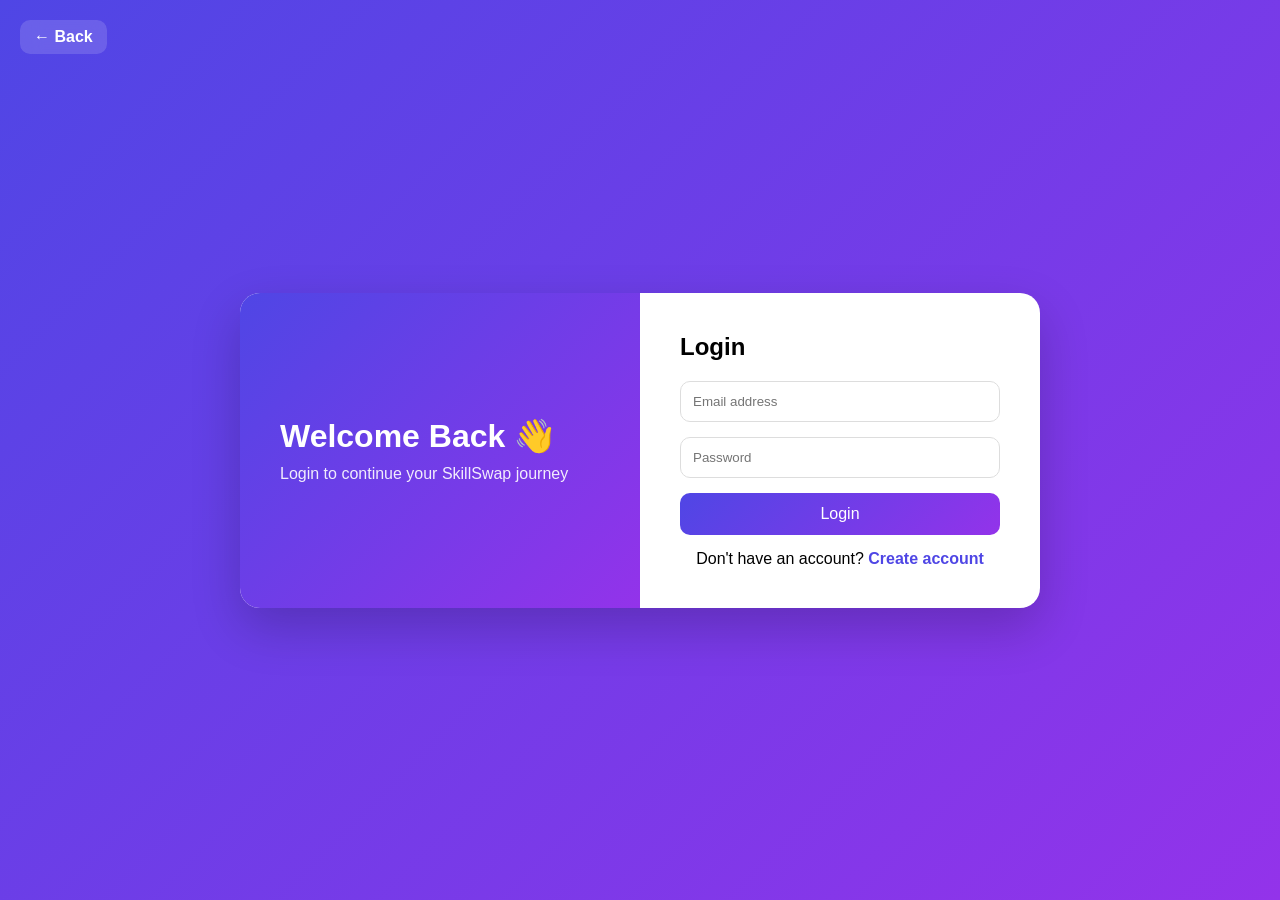
==== dashboard.html @ ea1d051a "Add files via upload" ====
<!DOCTYPE html>
<html>
<head>
  <title>Dashboard</title>
  <link rel="stylesheet" href="css/auth.css">
</head>
<body>

  <div class="auth-container">

    <div class="auth-box">

      <h2>Dashboard 🚀</h2>

      <p>Welcome, <span id="userEmail"></span></p>

      <button onclick="logout()">Logout</button>

    </div>

  </div>

  <script src="js/dashboard.js"></script>

</body>
</html>
---- css/auth.css ----

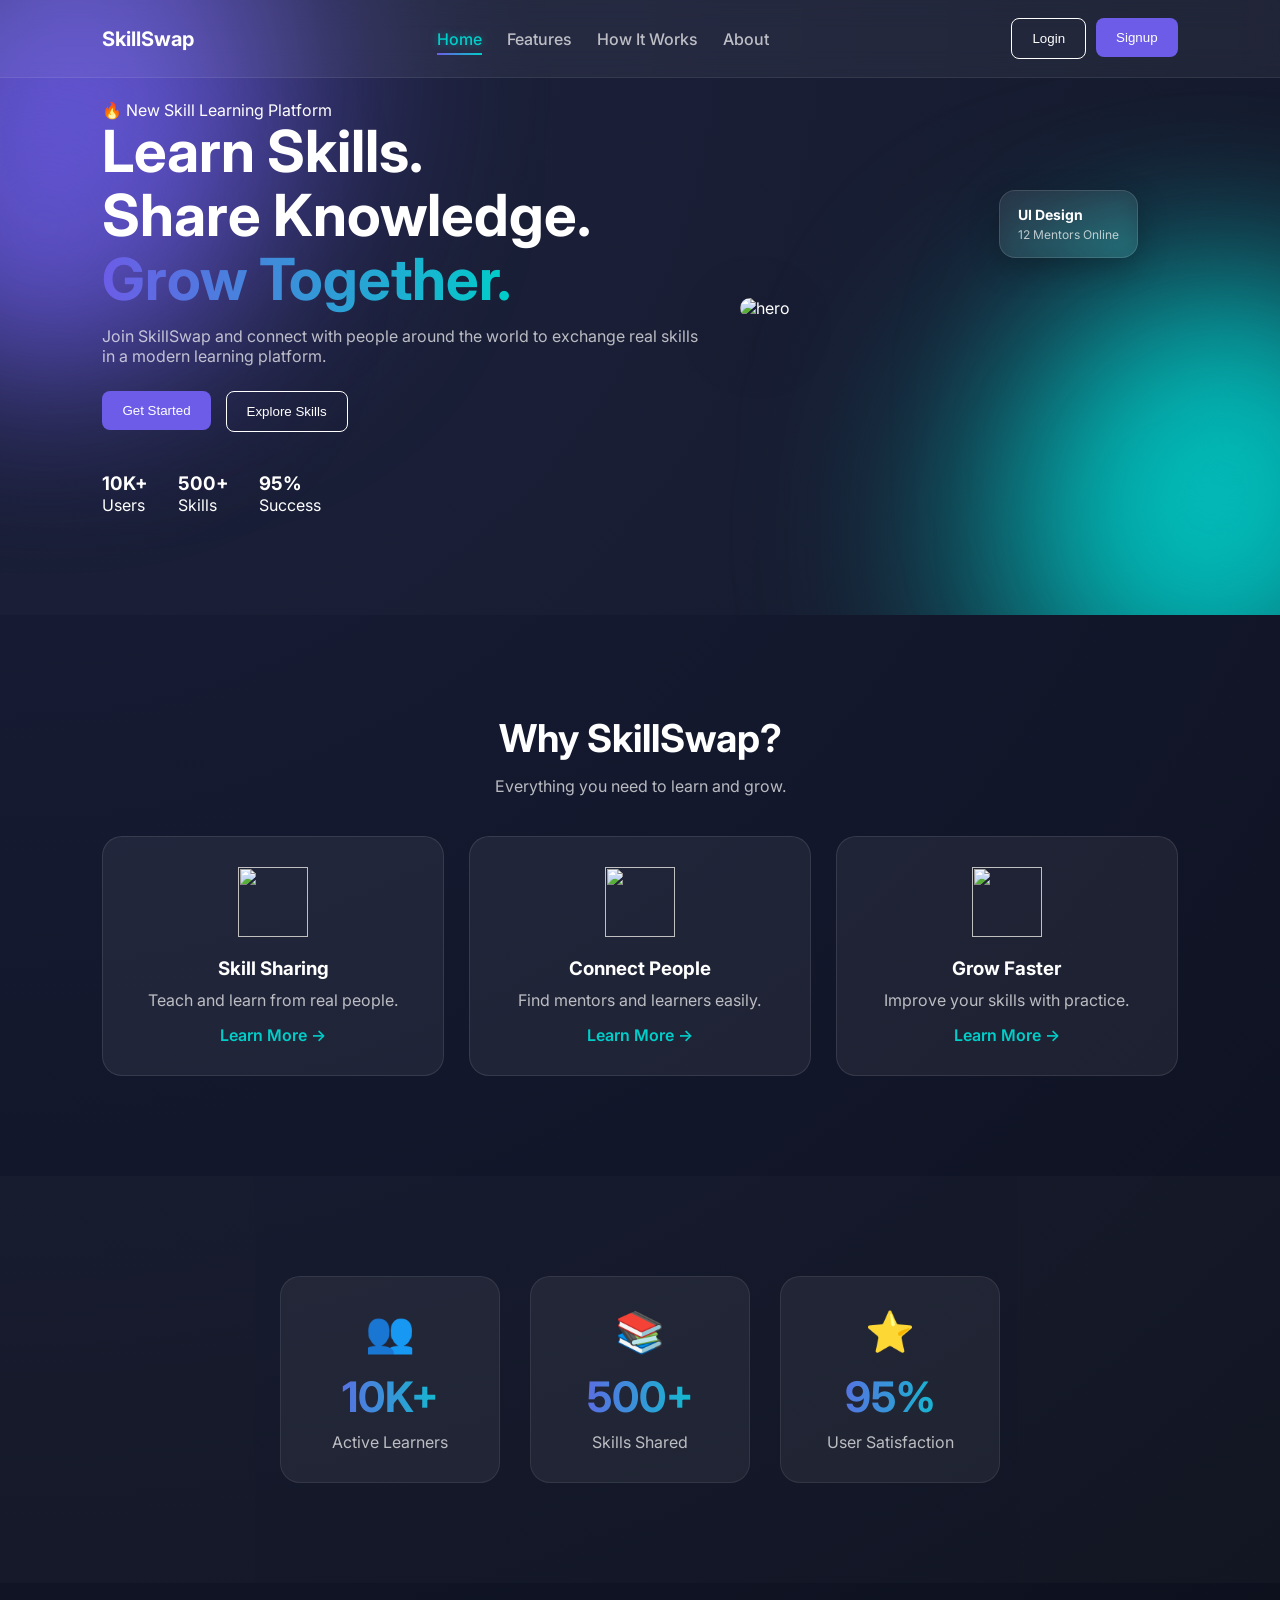
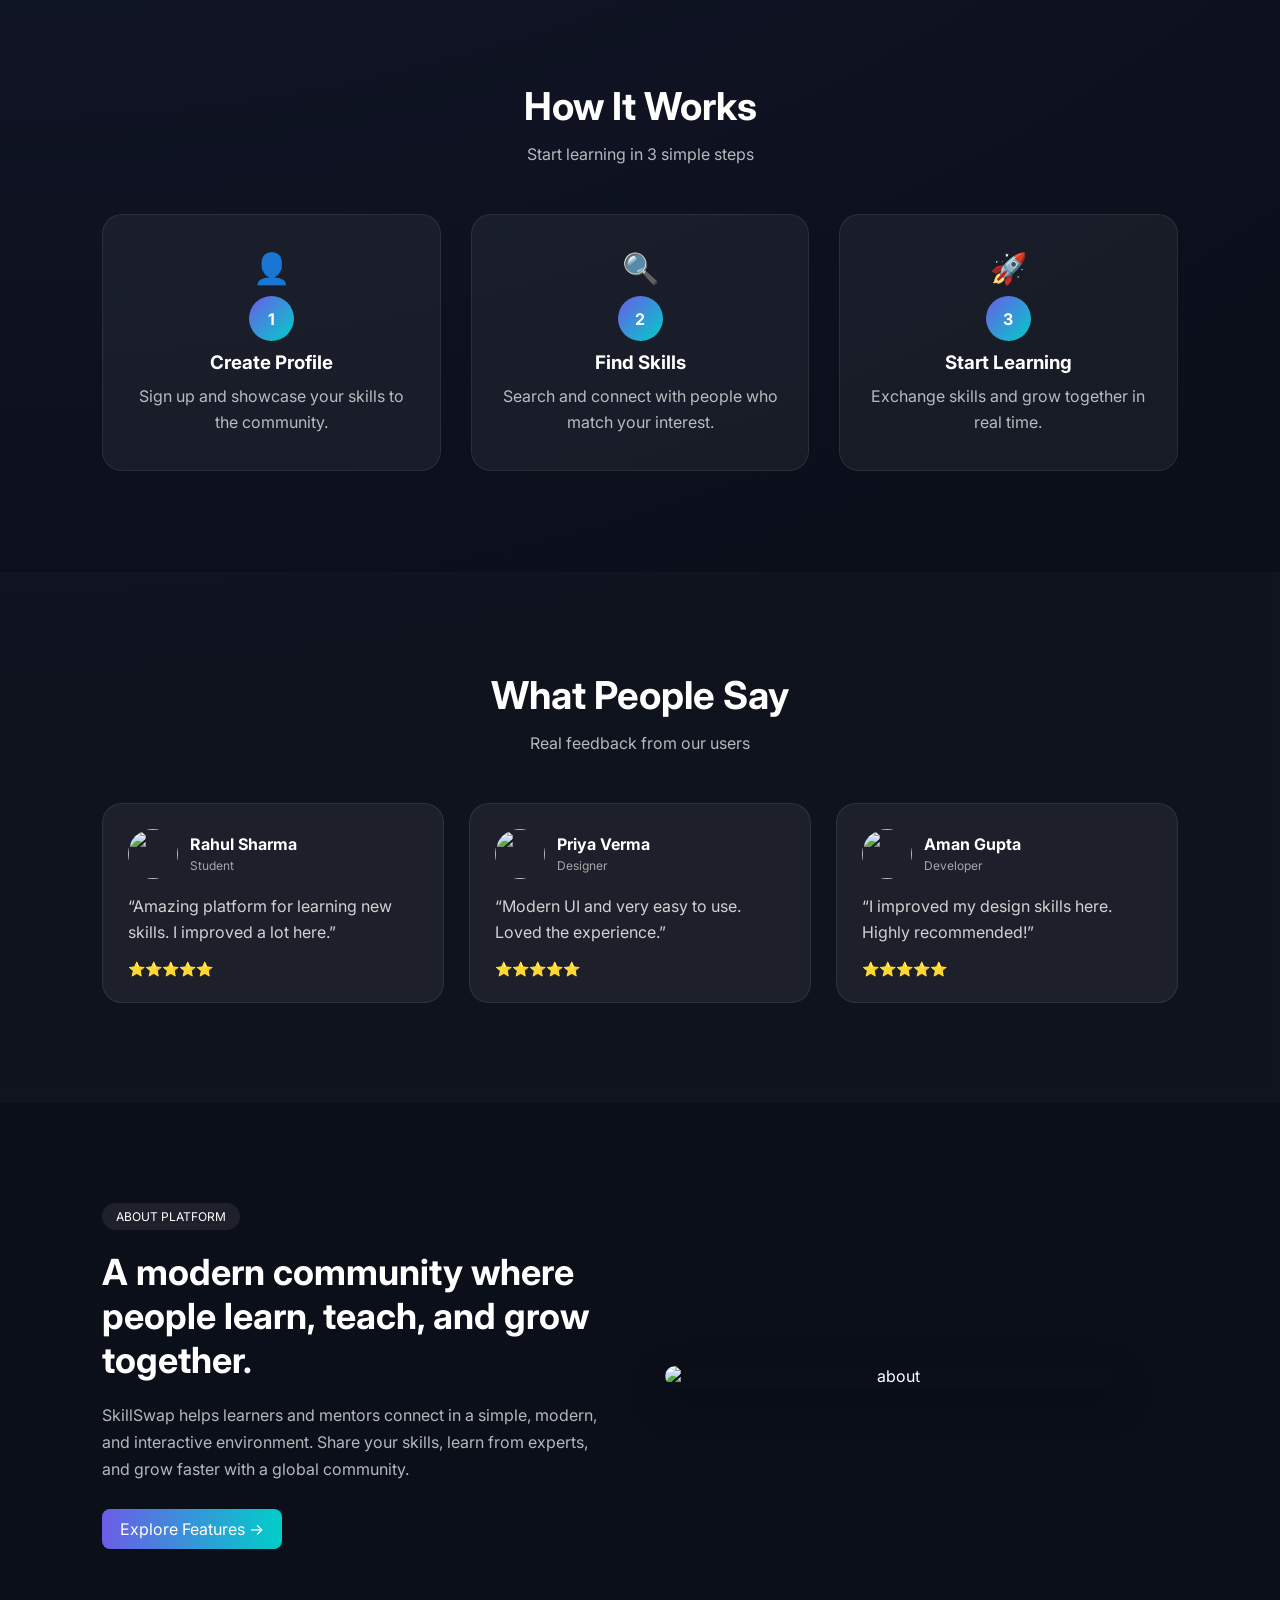
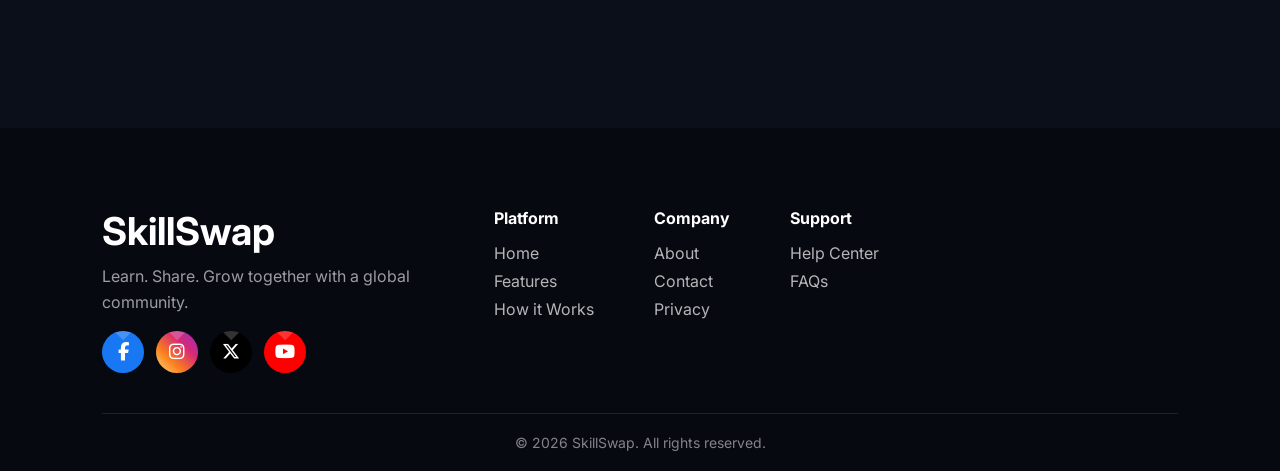
==== commit 1f8997d1: "Update dashboard.html" ====
--- a/dashboard.html
+++ b/dashboard.html
@@ -1,26 +1,241 @@
 <!DOCTYPE html>
-<html>
+<html lang="en">
+
 <head>
-  <title>Dashboard</title>
-  <link rel="stylesheet" href="css/auth.css">
+  <meta charset="UTF-8">
+  <meta name="viewport" content="width=device-width, initial-scale=1.0">
+
+  <title>SkillSwap Dashboard</title>
+
+  <link rel="preconnect" href="https://fonts.googleapis.com">
+  <link rel="preconnect" href="https://fonts.gstatic.com" crossorigin>
+
+  <link href="https://fonts.googleapis.com/css2?family=Inter:wght@400;500;600;700&display=swap" rel="stylesheet">
+
+  <link rel="stylesheet" href="css/main.css">
+  <link rel="stylesheet" href="css/dashboard.css">
 </head>
+
 <body>
 
-  <div class="auth-container">
-
-    <div class="auth-box">
-
-      <h2>Dashboard 🚀</h2>
-
-      <p>Welcome, <span id="userEmail"></span></p>
-
-      <button onclick="logout()">Logout</button>
-
+  <!-- SIDEBAR -->
+  <aside class="sidebar">
+
+    <div class="sidebar-logo">
+      SkillSwap
     </div>
 
-  </div>
+    <ul class="sidebar-menu">
+
+      <li class="menu-item active" data-section="dashboardSection">
+        🏠 Dashboard
+      </li>
+
+      <li class="menu-item" data-section="skillsSection">
+        🎯 My Skills
+      </li>
+
+      <li class="menu-item" data-section="discoverSection">
+        🔍 Discover
+      </li>
+
+      <li class="menu-item" data-section="requestsSection">
+        🤝 Requests
+      </li>
+
+      <li class="menu-item" data-section="profileSection">
+        👤 Profile
+      </li>
+
+      <li onclick="logout()">
+        🚪 Logout
+      </li>
+
+    </ul>
+
+  </aside>
+
+  <!-- MAIN -->
+  <main class="dashboard-main">
+
+    <!-- TOPBAR -->
+    <header class="topbar">
+
+      <div class="search-box">
+        <input type="text" placeholder="Search skills...">
+      </div>
+      <div class="notification" onclick="toggleNotif()">
+        🔔 <span id="notifCount">0</span>
+      </div>
+
+      <div id="notifPanel" class="notif-panel">
+      </div>
+
+      <div class="top-user">
+
+        <span id="userName">
+          User
+        </span>
+
+      </div>
+
+    </header>
+
+    <!-- DASHBOARD -->
+    <section id="dashboardSection" class="content-section active-section">
+
+      <h2>Dashboard Overview</h2>
+
+      <div class="stats-grid">
+
+        <div class="stat-card">
+          <h3 id="skillsCount">0</h3>
+          <p>My Skills</p>
+        </div>
+
+        <div class="stat-card">
+          <h3>12</h3>
+          <p>Connections</p>
+        </div>
+
+        <div class="stat-card">
+          <h3>5</h3>
+          <p>Requests</p>
+        </div>
+
+        <div class="stat-card">
+          <h3>3</h3>
+          <p>Active Swaps</p>
+        </div>
+
+      </div>
+
+    </section>
+
+    <!-- MY SKILLS -->
+    <section id="skillsSection" class="content-section">
+
+      <h2>My Skills</h2>
+
+      <div class="add-skill">
+
+        <input type="text" id="skillInput" placeholder="Enter skill...">
+
+        <button onclick="addSkill()">
+          Add Skill
+        </button>
+
+      </div>
+
+      <div id="skillsList" class="skills-list">
+
+      </div>
+
+    </section>
+
+    <!-- DISCOVER -->
+    <section id="discoverSection" class="content-section">
+
+      <h2>Discover People</h2>
+
+      <div class="discover-grid">
+
+        <div class="discover-card">
+          <h3>Rahul Sharma</h3>
+          <p>React • UI Design</p>
+          <button>Request Swap</button>
+        </div>
+
+        <div class="discover-card">
+          <h3>Priya Verma</h3>
+          <p>Graphic Design • Figma</p>
+          <button>Request Swap</button>
+        </div>
+
+        <div class="discover-card">
+          <h3>Aman Gupta</h3>
+          <p>JavaScript • Node.js</p>
+          <button>Request Swap</button>
+        </div>
+
+      </div>
+
+    </section>
+
+    <!-- REQUESTS -->
+    <section id="requestsSection" class="content-section">
+
+      <h2>Skill Requests</h2>
+
+      <div class="request-card">
+
+        <h3>Priya Verma</h3>
+
+        <p>
+          Wants to learn JavaScript
+        </p>
+
+        <div class="request-actions">
+
+          <button onclick="acceptReq(0)">Accept</button>
+          <button onclick="rejectReq(0)">Reject</button>
+
+        </div>
+
+      </div>
+
+    </section>
+
+    <!-- PROFILE -->
+    <section id="profileSection" class="content-section">
+
+      <h2>My Profile</h2>
+
+      <div class="profile-wrapper">
+
+        <!-- LEFT CARD -->
+        <div class="profile-card">
+
+          <label for="avatarInput" class="avatar-box">
+            <img id="avatarPreview" src="https://i.pravatar.cc/150" alt="Profile">
+            <input type="file" id="avatarInput" accept="image/*" hidden>
+          </label>
+
+          <h3 id="profileName">User</h3>
+          <p id="profileEmail">user@email.com</p>
+
+          <button onclick="logout()">Logout</button>
+
+        </div>
+
+        <!-- RIGHT INFO -->
+        <div class="profile-info">
+
+          <div class="info-card">
+            <h4>Full Name</h4>
+            <p id="fullName">-</p>
+          </div>
+
+          <div class="info-card">
+            <h4>Email</h4>
+            <p id="email">-</p>
+          </div>
+
+          <div class="info-card">
+            <h4>Skills Count</h4>
+            <p id="skillCountProfile">0</p>
+          </div>
+
+        </div>
+
+      </div>
+
+    </section>
+
+  </main>
 
   <script src="js/dashboard.js"></script>
 
 </body>
-</html>+
+</html>
--- a/css/main.css
+++ b/css/main.css
@@ -0,0 +1,189 @@
+
+:root {
+  --bg: #0b0f1a;
+  --card: rgba(255,255,255,0.06);
+  --text: #ffffff;
+  --muted: rgba(255,255,255,0.7);
+  --primary: #6c5ce7;
+  --accent: #00cec9;
+}
+html, body {
+  height: auto;
+  min-height: 100%;
+  overflow-x: hidden;
+  overflow-y: auto;
+}
+
+* {
+  margin: 0;
+  padding: 0;
+  box-sizing: border-box;
+}
+
+body {
+  font-family: 'Inter', sans-serif;
+  background: radial-gradient(circle at top left, #1a1f3c, var(--bg) 60%);
+  color: white;
+}
+
+
+
+
+
+section {
+   padding: 90px 8%;
+  position: relative;
+}
+
+
+.container {
+  width: 90%;
+  max-width: 1200px;
+  margin: auto;
+}
+
+a {
+  text-decoration: none;
+  color: inherit;
+}
+
+
+
+.btn {
+  padding: 14px 28px;
+  border-radius: 12px;
+  border: none;
+  cursor: pointer;
+  font-weight: 600;
+  transition: 0.3s ease;
+}
+
+.btn-primary {
+  background: linear-gradient(135deg, #7c3aed, #a855f7);
+  color: white;
+}
+
+.btn-primary:hover {
+  transform: translateY(-3px);
+  box-shadow: 0 10px 25px rgba(168, 85, 247, 0.4);
+}
+
+
+
+section:nth-child(even) {
+  background: rgba(255,255,255,0.02);
+}
+
+
+
+html {
+  scroll-behavior: smooth;
+}
+
+
+h2 {
+  font-size: 2.4rem;
+  margin-bottom: 15px;
+  font-weight: 700;
+}
+
+.sub-text {
+  color: rgba(255,255,255,0.7);
+  margin-bottom: 40px;
+}
+
+img {
+  max-width: 100%;
+  display: block;
+}
+
+.card,
+.step,
+.testimonial-card,
+.stat-box {
+  border-radius: 16px;
+  transition: all 0.3s ease;
+}
+
+.card:hover,
+.step:hover,
+.testimonial-card:hover,
+.stat-box:hover {
+  transform: translateY(-10px);
+  box-shadow: 0 15px 35px rgba(0,0,0,0.25);
+}
+
+.reveal {
+  opacity: 0;
+  transform: translateY(20px);
+  transition: all 0.6s ease;
+  will-change: transform, opacity;
+}
+
+.reveal.show {
+  opacity: 1;
+  transform: translateY(0);
+}
+
+
+
+
+
+
+.modal {
+  display: none;
+  position: fixed;
+  top: 0;
+  left: 0;
+  width: 100%;
+  height: 100%;
+  background: rgba(0,0,0,0.6);
+  justify-content: center;
+  align-items: center;
+}
+
+.box {
+  background: white;
+  padding: 20px;
+  width: 300px;
+  border-radius: 10px;
+  text-align: center;
+  animation: pop 0.2s ease;
+}
+
+@keyframes pop {
+  from { transform: scale(0.9); opacity: 0; }
+  to { transform: scale(1); opacity: 1; }
+}
+
+.modal-box {
+  background: white;
+  padding: 25px;
+  border-radius: 12px;
+  width: 320px;
+  text-align: center;
+}
+
+.modal-box input {
+  width: 100%;
+  padding: 10px;
+  margin: 8px 0;
+  border: 1px solid #ddd;
+  border-radius: 8px;
+}
+
+.modal-box button {
+  width: 100%;
+  padding: 10px;
+  background: #6c5ce7;
+  color: white;
+  border: none;
+  border-radius: 8px;
+  cursor: pointer;
+}
+
+.modal-box p {
+  margin-top: 10px;
+  cursor: pointer;
+  color: #6c5ce7;
+}
--- a/css/dashboard.css
+++ b/css/dashboard.css
@@ -0,0 +1,268 @@
+/* =========================
+   SKILLSWAP DASHBOARD CSS
+   (Dark SaaS Theme Match)
+========================= */
+
+* {
+  margin: 0;
+  padding: 0;
+  box-sizing: border-box;
+  font-family: 'Inter', sans-serif;
+}
+
+body {
+  background: radial-gradient(circle at top left, #1a1f3c, #0b0f1a 60%);
+  color: #fff;
+  display: flex;
+}
+
+/* =========================
+   SIDEBAR
+========================= */
+
+.sidebar {
+  width: 250px;
+  height: 100vh;
+  background: rgba(255,255,255,0.05);
+  backdrop-filter: blur(12px);
+  border-right: 1px solid rgba(255,255,255,0.08);
+  padding: 20px;
+  position: fixed;
+  left: 0;
+  top: 0;
+}
+
+.sidebar-logo {
+  font-size: 22px;
+  font-weight: 700;
+  margin-bottom: 30px;
+  color: #00cec9;
+}
+
+.sidebar-menu {
+  list-style: none;
+}
+
+.sidebar-menu li {
+  padding: 12px;
+  margin: 8px 0;
+  border-radius: 10px;
+  cursor: pointer;
+  color: rgba(255,255,255,0.7);
+  transition: 0.3s;
+}
+
+.sidebar-menu li:hover {
+  background: rgba(108,92,231,0.2);
+  color: #fff;
+}
+
+.sidebar-menu .active {
+  background: rgba(108,92,231,0.3);
+  color: #fff;
+}
+
+/* =========================
+   MAIN AREA
+========================= */
+
+.dashboard-main {
+  margin-left: 250px;
+  width: calc(100% - 250px);
+  padding: 20px;
+}
+
+/* =========================
+   TOPBAR
+========================= */
+
+.topbar {
+  display: flex;
+  justify-content: space-between;
+  align-items: center;
+  padding: 15px;
+  background: rgba(255,255,255,0.05);
+  border-radius: 12px;
+  backdrop-filter: blur(10px);
+  margin-bottom: 20px;
+}
+
+.search-box input {
+  padding: 10px 15px;
+  border-radius: 10px;
+  border: none;
+  outline: none;
+  width: 250px;
+  background: rgba(255,255,255,0.08);
+  color: #fff;
+}
+
+/* =========================
+   SECTIONS
+========================= */
+
+.content-section {
+  display: none;
+  animation: fade 0.4s ease;
+}
+
+.content-section.active-section {
+  display: block;
+}
+
+@keyframes fade {
+  from { opacity: 0; transform: translateY(10px); }
+  to { opacity: 1; transform: translateY(0); }
+}
+
+/* =========================
+   STATS CARDS
+========================= */
+
+.stats-grid {
+  display: grid;
+  grid-template-columns: repeat(4, 1fr);
+  gap: 15px;
+  margin-top: 20px;
+}
+
+.stat-card {
+  background: rgba(255,255,255,0.06);
+  padding: 20px;
+  border-radius: 15px;
+  text-align: center;
+  transition: 0.3s;
+}
+
+.stat-card:hover {
+  transform: translateY(-5px);
+  box-shadow: 0 10px 30px rgba(0,0,0,0.3);
+}
+
+/* =========================
+   SKILLS
+========================= */
+
+.add-skill {
+  display: flex;
+  gap: 10px;
+  margin: 20px 0;
+}
+
+.add-skill input {
+  padding: 10px;
+  border-radius: 10px;
+  border: none;
+  outline: none;
+  width: 250px;
+  background: rgba(255,255,255,0.08);
+  color: #fff;
+}
+
+.add-skill button {
+  padding: 10px 15px;
+  background: #6c5ce7;
+  border: none;
+  border-radius: 10px;
+  color: white;
+  cursor: pointer;
+}
+
+.skills-list {
+  display: flex;
+  flex-wrap: wrap;
+  gap: 10px;
+}
+
+.skill-item {
+  background: rgba(0,206,201,0.2);
+  padding: 10px 15px;
+  border-radius: 10px;
+}
+
+/* =========================
+   DISCOVER
+========================= */
+
+.discover-grid {
+  display: grid;
+  grid-template-columns: repeat(3, 1fr);
+  gap: 15px;
+}
+
+.discover-card {
+  background: rgba(255,255,255,0.06);
+  padding: 20px;
+  border-radius: 15px;
+}
+
+.discover-card button {
+  margin-top: 10px;
+  padding: 8px 12px;
+  background: #00cec9;
+  border: none;
+  border-radius: 8px;
+  cursor: pointer;
+}
+
+/* =========================
+   REQUESTS
+========================= */
+
+.request-card {
+  background: rgba(255,255,255,0.06);
+  padding: 20px;
+  border-radius: 15px;
+  margin-top: 20px;
+}
+
+.request-actions {
+  margin-top: 10px;
+  display: flex;
+  gap: 10px;
+}
+
+.request-actions button {
+  padding: 8px 12px;
+  border: none;
+  border-radius: 8px;
+  cursor: pointer;
+}
+
+/* =========================
+   PROFILE
+========================= */
+
+.profile-card {
+  background: rgba(255,255,255,0.06);
+  padding: 30px;
+  border-radius: 15px;
+  text-align: center;
+}
+
+.avatar {
+  font-size: 40px;
+  margin-bottom: 10px;
+}
+
+/* =========================
+   RESPONSIVE
+========================= */
+
+@media (max-width: 900px) {
+  .stats-grid {
+    grid-template-columns: repeat(2, 1fr);
+  }
+
+  .discover-grid {
+    grid-template-columns: 1fr;
+  }
+
+  .sidebar {
+    width: 200px;
+  }
+
+  .dashboard-main {
+    margin-left: 200px;
+  }
+}
